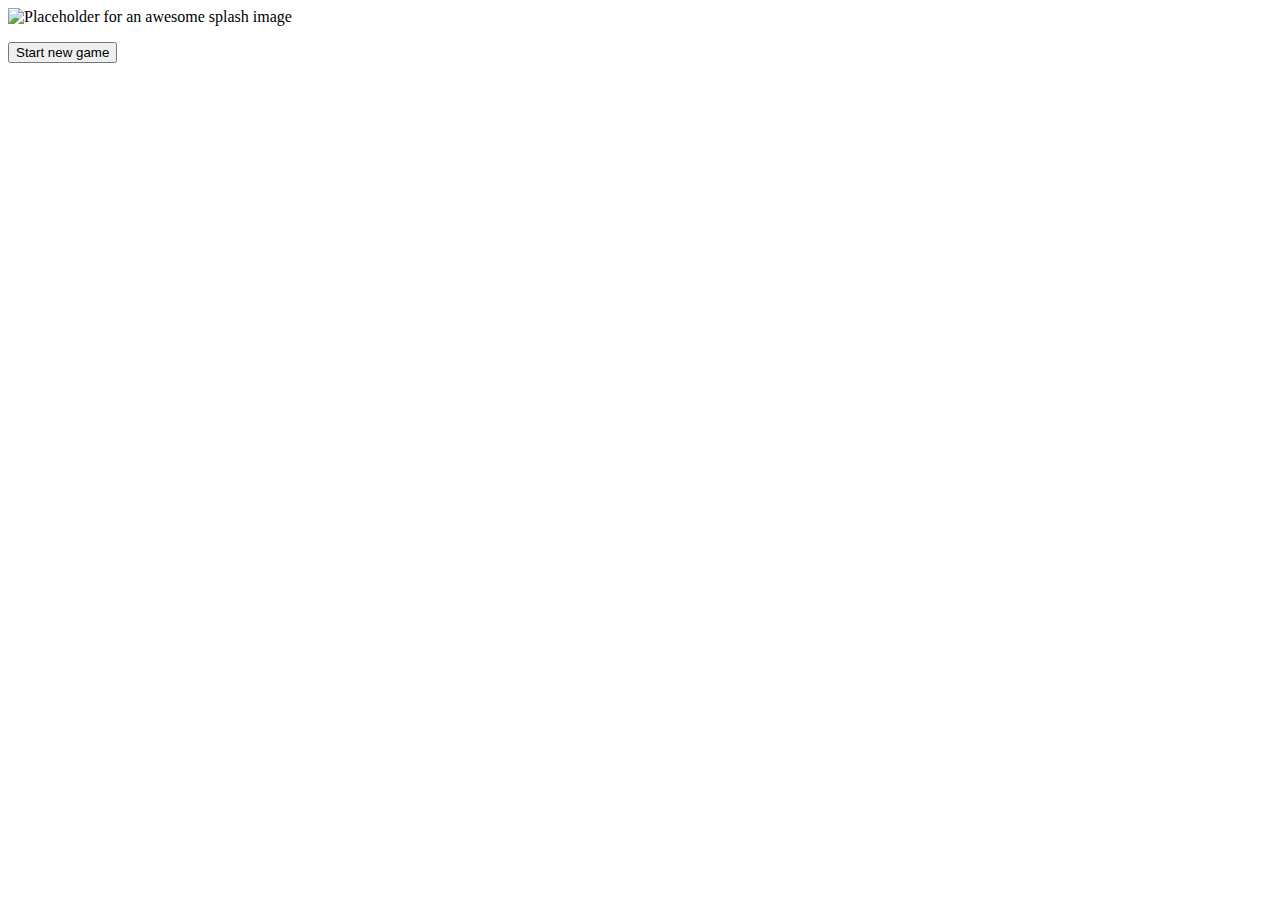
==== templates/index.html @ e3dd7d21 "changes" ====
<!DOCTYPE html>
<html lang="en">
    <head>
        <meta charset="utf-8">
        <!-- Change your page title -->
        <title>Chess</title>
        <link rel="stylesheet" href="static/styles.css">
    </head>
    <body>
        <!-- Modify this section START -->
        <img src="https://image.flaticon.com/icons/svg/1831/1831006.svg" alt="Placeholder for an awesome splash image" width=300px height=300px>
        <p>
            <a href="/newgame">
                <button>Start new game</button>
            </a>
        </p>
        <!-- Modify this section END -->
    </body>
</html>
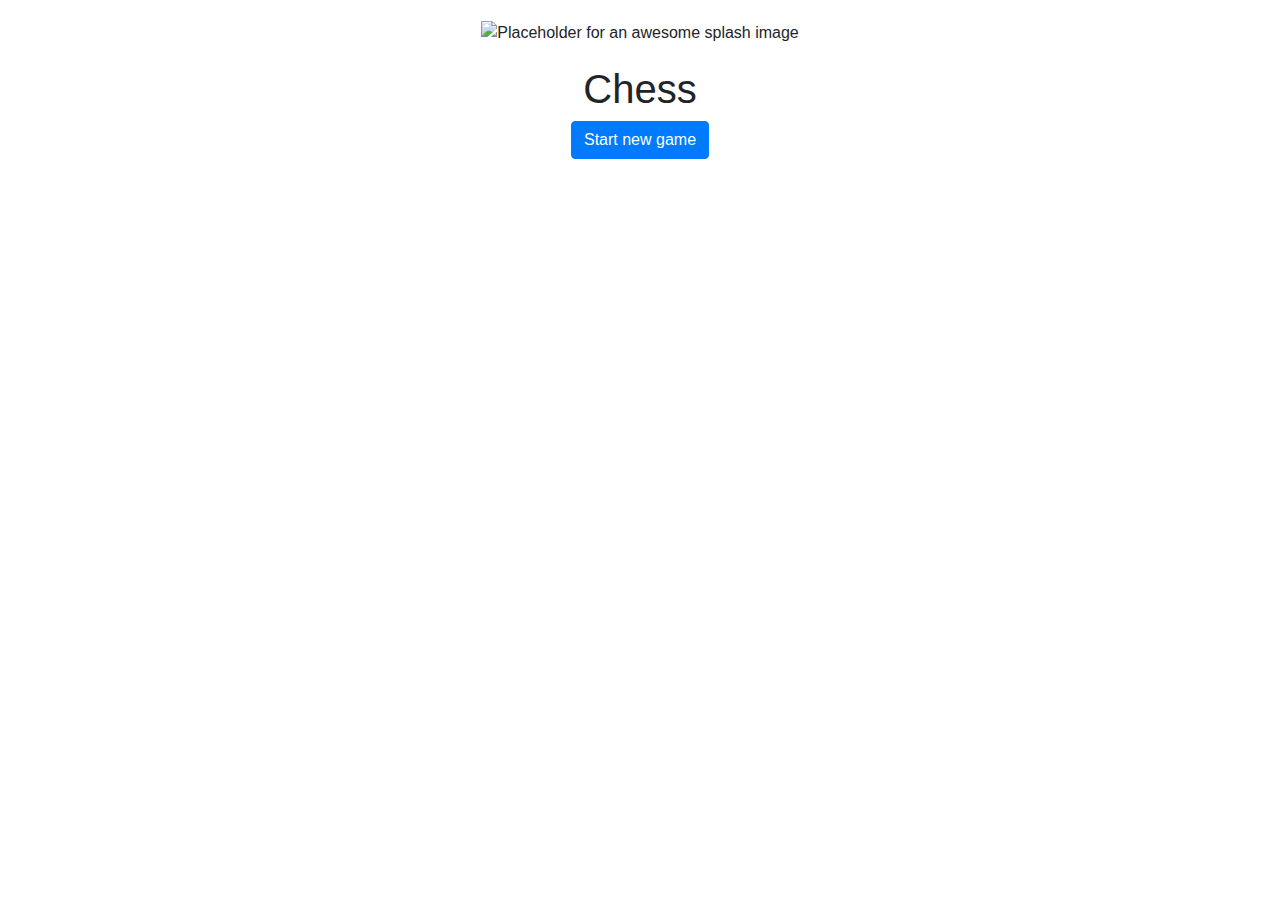
==== commit 701185cb: "clean up title page" ====
--- a/templates/index.html
+++ b/templates/index.html
@@ -5,15 +5,26 @@
         <!-- Change your page title -->
         <title>Chess</title>
         <link rel="stylesheet" href="static/styles.css">
+        <meta name="viewport" content="width=device-width, initial-scale=1, shrink-to-fit=no">
+
+        <!-- Bootstrap CSS -->
+    <link rel="stylesheet" href="https://stackpath.bootstrapcdn.com/bootstrap/4.5.2/css/bootstrap.min.css" integrity="sha384-JcKb8q3iqJ61gNV9KGb8thSsNjpSL0n8PARn9HuZOnIxN0hoP+VmmDGMN5t9UJ0Z" crossorigin="anonymous">
     </head>
     <body>
         <!-- Modify this section START -->
-        <img src="https://image.flaticon.com/icons/svg/1831/1831006.svg" alt="Placeholder for an awesome splash image" width=300px height=300px>
-        <p>
-            <a href="/newgame">
-                <button>Start new game</button>
-            </a>
-        </p>
+        <center>
+        <div class="container" style="margin-top:20px">
+        <img src="https://image.flaticon.com/icons/svg/1831/1831006.svg" alt="Placeholder for an awesome splash image" width=300px height=300px style="text-align:center;">
+        </div>
+        <div class="container" style="margin-top:20px">
+            <p>
+                <h1>Chess</h1>
+                <a href="/newgame">
+                    <button type="button" class="btn btn-primary">Start new game</button>
+                </a>
+            </p>
+        </div>
+        </center>
         <!-- Modify this section END -->
     </body>
 </html>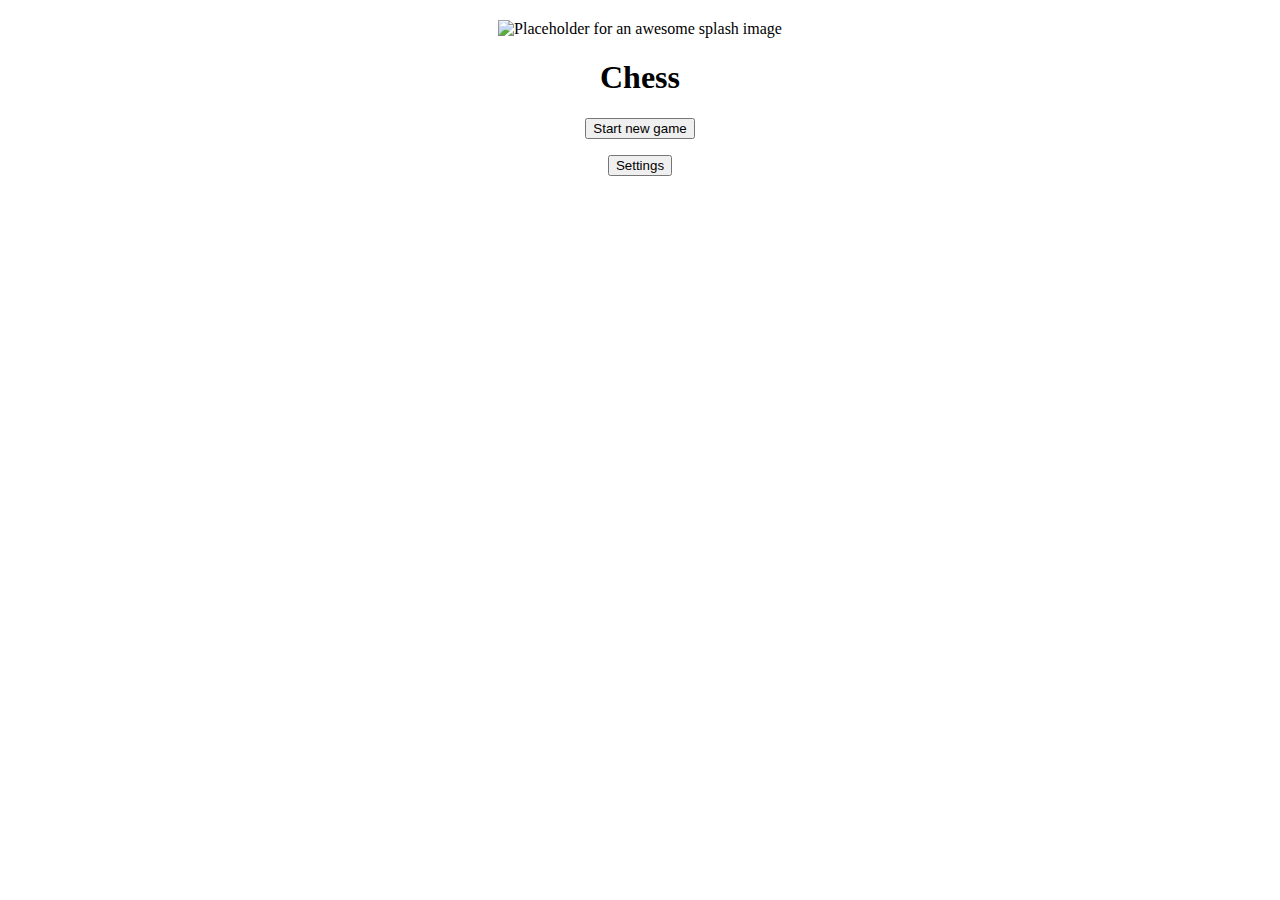
==== commit de9db205: "update design" ====
--- a/templates/index.html
+++ b/templates/index.html
@@ -8,13 +8,13 @@
         <meta name="viewport" content="width=device-width, initial-scale=1, shrink-to-fit=no">
 
         <!-- Bootstrap CSS -->
-    <link rel="stylesheet" href="https://stackpath.bootstrapcdn.com/bootstrap/4.5.2/css/bootstrap.min.css" integrity="sha384-JcKb8q3iqJ61gNV9KGb8thSsNjpSL0n8PARn9HuZOnIxN0hoP+VmmDGMN5t9UJ0Z" crossorigin="anonymous">
+    <link rel="stylesheet" href="https://bootswatch.com/4/darkly/bootstrap.min.css">
     </head>
     <body>
         <!-- Modify this section START -->
         <center>
         <div class="container" style="margin-top:20px">
-        <img src="https://image.flaticon.com/icons/svg/1831/1831006.svg" alt="Placeholder for an awesome splash image" width=300px height=300px style="text-align:center;">
+        <img src="https://i.imgur.com/SpY3uUi.png" alt="Placeholder for an awesome splash image" width=300px height=300px style="text-align:center;">
         </div>
         <div class="container" style="margin-top:20px">
             <p>
@@ -24,6 +24,9 @@
                 </a>
             </p>
         </div>
+        <div class="container">
+            <button type="button" class="btn btn-secondary">Settings</button>
+        </div>
         </center>
         <!-- Modify this section END -->
     </body>
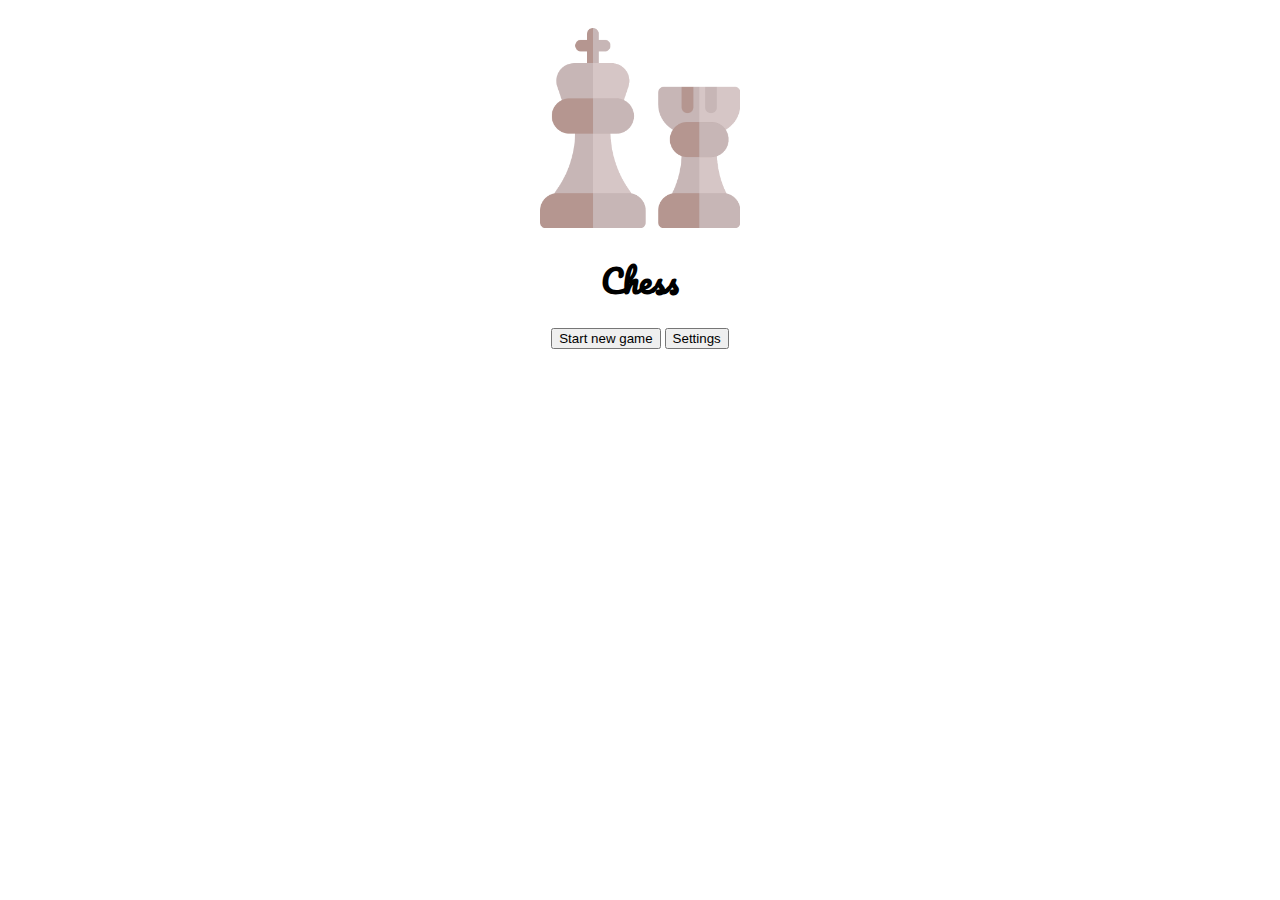
==== commit 7fb1eecf: "cleaned up stuff" ====
--- a/templates/index.html
+++ b/templates/index.html
@@ -1,33 +1,23 @@
 <!DOCTYPE html>
 <html lang="en">
-    <head>
-        <meta charset="utf-8">
-        <!-- Change your page title -->
-        <title>Chess</title>
-        <link rel="stylesheet" href="static/styles.css">
-        <meta name="viewport" content="width=device-width, initial-scale=1, shrink-to-fit=no">
+<head>
+    <meta charset="utf-8">
+    <!-- Change your page title -->
+    <title>Chess</title>
+    <meta name="viewport" content="width=device-width, initial-scale=1, shrink-to-fit=no">
 
-        <!-- Bootstrap CSS -->
+    <!-- Bootstrap CSS -->
     <link rel="stylesheet" href="https://bootswatch.com/4/darkly/bootstrap.min.css">
-    </head>
-    <body>
-        <!-- Modify this section START -->
-        <center>
-        <div class="container" style="margin-top:20px">
-        <img src="https://i.imgur.com/SpY3uUi.png" alt="Placeholder for an awesome splash image" width=300px height=300px style="text-align:center;">
-        </div>
-        <div class="container" style="margin-top:20px">
-            <p>
-                <h1>Chess</h1>
-                <a href="/newgame">
-                    <button type="button" class="btn btn-primary">Start new game</button>
-                </a>
-            </p>
-        </div>
-        <div class="container">
-            <button type="button" class="btn btn-secondary">Settings</button>
-        </div>
-        </center>
-        <!-- Modify this section END -->
-    </body>
+    <link rel="stylesheet" href="../static/style.css">
+    <link href="https://fonts.googleapis.com/css2?family=Pacifico&display=swap" rel="stylesheet">
+</head>
+<body>
+
+<div style="text-align: center;">
+    <img src="../static/images/chess.png" alt="chesslogo" id=logo>
+    <h1 id="chess">Chess</h1>
+    <button type="button" class="btn btn-primary btn-lg" onclick="window.location.href='/newgame'">Start new game</button>
+    <button type="button" class="btn btn-secondary btn-lg">Settings</button>
+</div>
+</body>
 </html>--- a/static/style.css
+++ b/static/style.css
@@ -0,0 +1,10 @@
+#logo {
+    margin-top:20px;
+    width:200px;
+    height:200px;
+}
+
+#chess {
+    font-family: 'Pacifico', cursive;
+    margin: 20px;
+}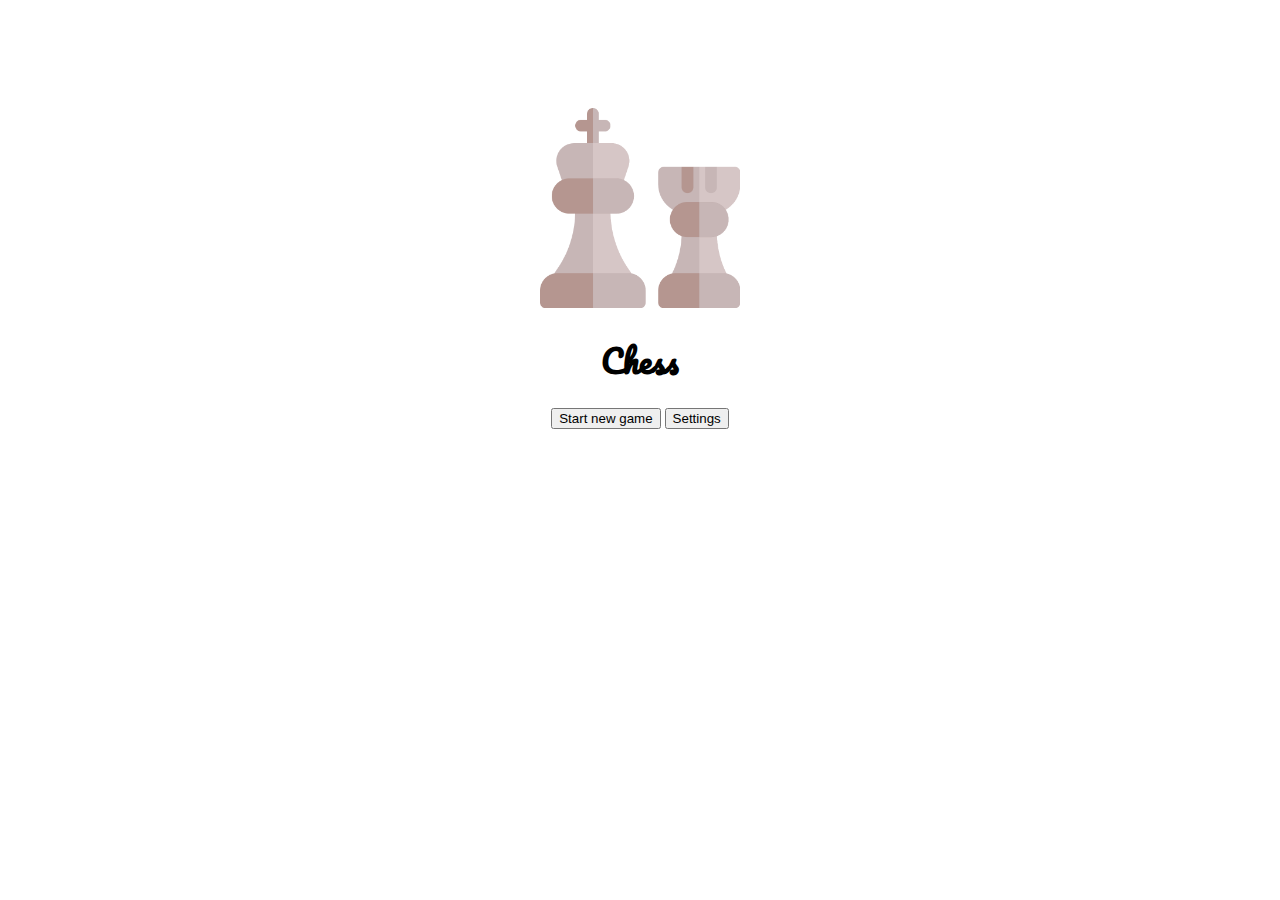
==== commit a6b78bd2: "condensed styles into css file" ====
--- a/templates/index.html
+++ b/templates/index.html
@@ -13,7 +13,7 @@
 </head>
 <body>
 
-<div style="text-align: center;">
+<div id="all">
     <img src="../static/images/chess.png" alt="chesslogo" id=logo>
     <h1 id="chess">Chess</h1>
     <button type="button" class="btn btn-primary btn-lg" onclick="window.location.href='/newgame'">Start new game</button>
--- a/static/style.css
+++ b/static/style.css
@@ -1,5 +1,8 @@
+#all {
+    text-align:center;
+}
 #logo {
-    margin-top:20px;
+    margin-top:100px;
     width:200px;
     height:200px;
 }
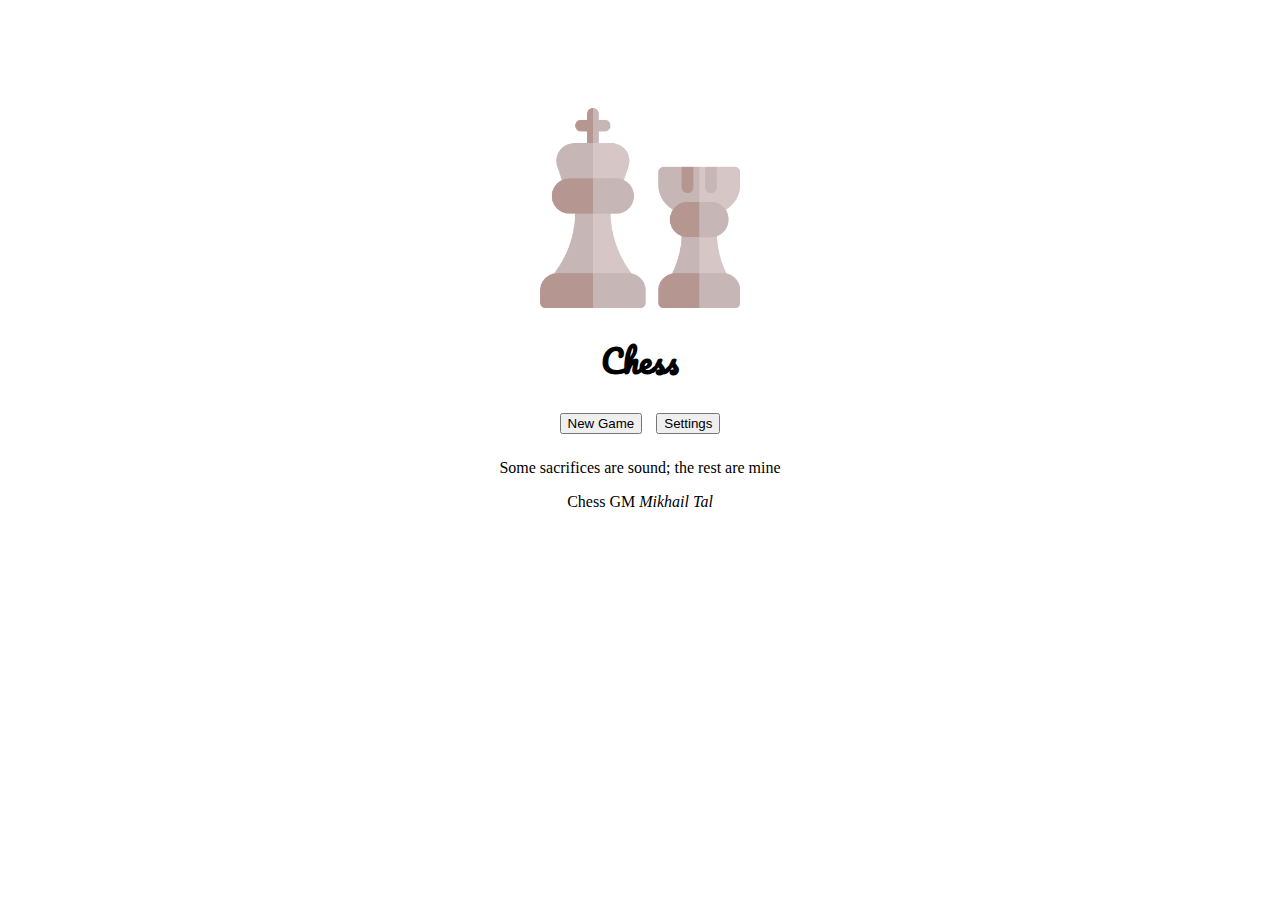
==== commit 9411fbb6: "made useless changes" ====
--- a/templates/index.html
+++ b/templates/index.html
@@ -2,10 +2,9 @@
 <html lang="en">
 <head>
     <meta charset="utf-8">
-    <!-- Change your page title -->
     <title>Chess</title>
     <meta name="viewport" content="width=device-width, initial-scale=1, shrink-to-fit=no">
-
+    <link rel="icon" href="../static/favicon.ico" type="image/x-icon" />
     <!-- Bootstrap CSS -->
     <link rel="stylesheet" href="https://bootswatch.com/4/darkly/bootstrap.min.css">
     <link rel="stylesheet" href="../static/style.css">
@@ -16,8 +15,12 @@
 <div id="all">
     <img src="../static/images/chess.png" alt="chesslogo" id=logo>
     <h1 id="chess">Chess</h1>
-    <button type="button" class="btn btn-primary btn-lg" onclick="window.location.href='/newgame'">Start new game</button>
-    <button type="button" class="btn btn-secondary btn-lg">Settings</button>
+    <button type="button" class="btn btn-primary btn-lg" onclick="window.location.href='/newgame'">New Game</button>
+    <button type="button" class="btn btn-secondary btn-lg" >Settings</button>
+    <blockquote class="blockquote text-center" id="chessquote">
+        <p class="mb-0">Some sacrifices are sound; the rest are mine</p>
+        <footer class="blockquote-footer">Chess GM <cite title="Mikhail Tal">Mikhail Tal</cite></footer>
+    </blockquote>
 </div>
 </body>
 </html>--- a/static/style.css
+++ b/static/style.css
@@ -10,4 +10,12 @@
 #chess {
     font-family: 'Pacifico', cursive;
     margin: 20px;
+}
+
+#chessquote {
+    margin:20px;
+}
+
+button {
+    margin: 5px;
 }